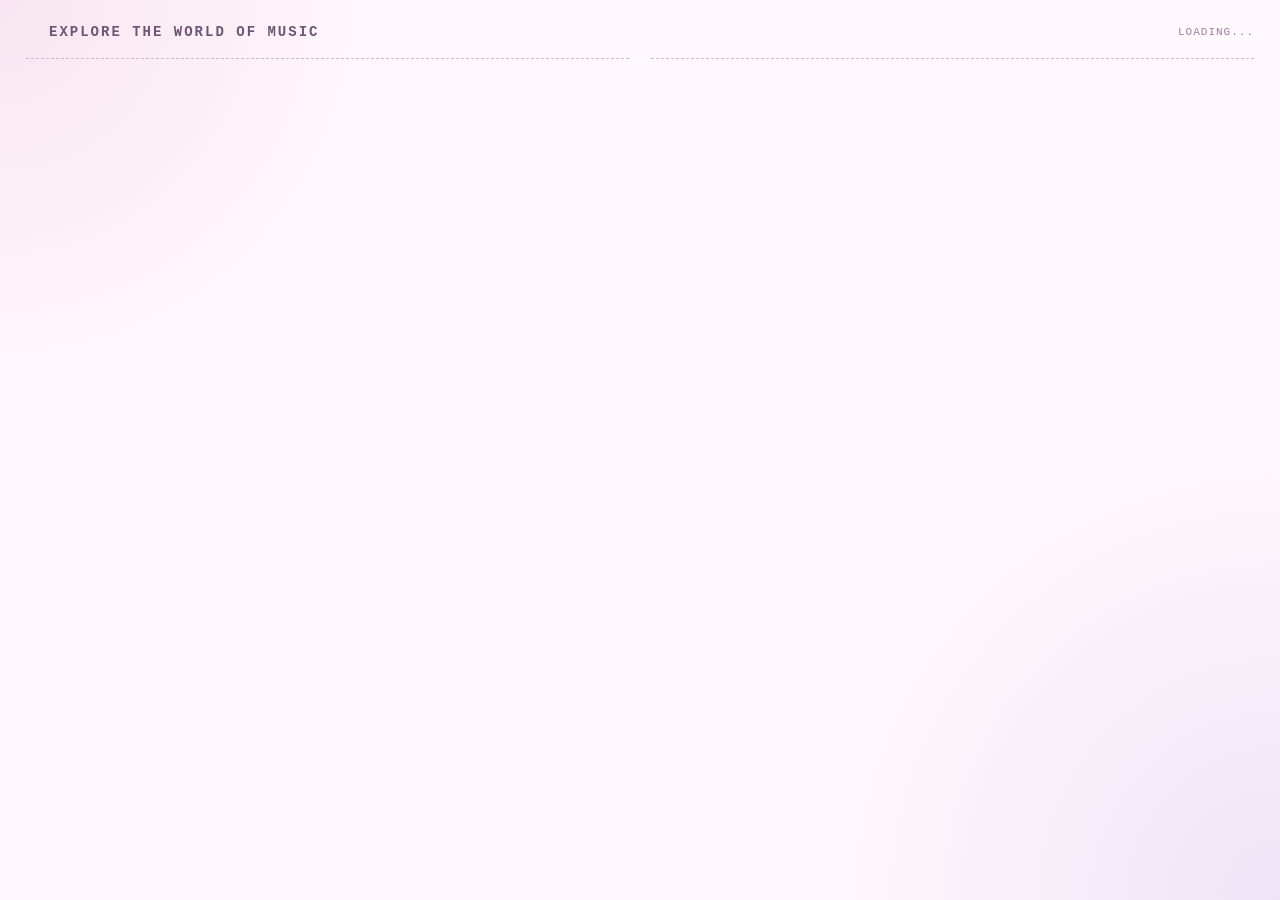
==== static/templates/content.html @ 953e0a97 "Initial commit" ====
<!DOCTYPE html>

<html lang="fr">

<head>
    <meta charset="UTF-8">
    <title>Artists</title>

    <link rel="stylesheet" href="../style/iframe.css">
    <script src="/js/api.js"></script>

</head>

<body class="content-page">

    <header class="content-header">
        <div>
            <span class="small-title">Explore the world of music</span>
        </div>

        <span class="artist-count">LOADING...</span>
    </header>

    <div class="separator"></div>

    <main class="result">
        <noscript>
            In order to see artists, you need to enable JavaScript.
        </noscript>
    </main>

    <p class="no-result">NO ARTIST FOUND.</p>

    <script>

        function findGetParameter(parameterName) {
            var result = undefined,
                tmp = [];

            location.search
                .substr(1)
                .split("&")
                .forEach(function (item) {
                    tmp = item.split("=");

                    if (tmp[0] === parameterName) {
                        result = decodeURIComponent(tmp[1]);
                    }
                });

            return result;
        }

        function sanitizePage(pageNumber, page) {
            if (typeof(page) !== "number") {
                return 1;
            }

            return page > 0 && page <= pageNumber ? page : 1;
        }

        function sanitizePagination(pagination) {
            if (typeof(pagination) !== "number") {
                return 1;
            }

            return pagination > -1 && pagination < 3 ? pagination : 1;
        }

        getArtistData(function(responseStatus, response) {

            var artists = JSON.parse(response);

            var result = document.getElementsByClassName("result")[0];
            var artistCount = document.getElementsByClassName("artist-count")[0];
            var noResult = document.getElementsByClassName("no-result")[0];

            artistCount.textContent =
                artists.ArtistsData.length + " ARTISTS";


            function displayArtists(artists) {

                var artistsToDisplay = artists.ArtistsData;

                result.innerHTML = "";

                noResult.style.display = "none";


                // Artists per page

                var section = "<div>Artists per page: ";

                var pages = artists.PagesNumber;

                var pagination =
                    Number(findGetParameter("n") ?? "1");

                pagination = sanitizePagination(pagination);

                var page =
                    Number(findGetParameter("page"));

                page = sanitizePage(pages, page);

                var arrayPagination = ["5", "10", "25"];


                for (let i = 0; i < arrayPagination.length; i++) {

                    section +=
                        "<span class=\"pagination-button\">";

                    if (i === pagination) {
                        section += "<span class=\"pagination-current\">" + arrayPagination[i] + "</span>";
                    } else {

                        section +=
                            "<a href=\"?n=" +
                            i.toString() +
                            "&page=" +
                            page +
                            "\">" +
                            arrayPagination[i] +
                            "</a>";
                    }

                    section += "</span>";
                }

                section += "</div>";


                // Artists

                section +=
                    "<section id=\"artist-section\">";

                for (var i = 0;
                    i < artistsToDisplay.length;
                    ++i) {

                    let artist = artistsToDisplay[i];

                    let newArticle =
                        "<article class=\"artist-card\">" +

                        "<a href=\"/artist/" +
                        artist.id +
                        "\" class=\"artist-link\">" +

                        "<div class=\"artist-image\">" +

                        "<img src=\"" +
                        artist.image +
                        "\" alt=\"an image of " +
                        artist.name +
                        "\">" +

                        "</div>" +

                        "<div class=\"artist-info\">" +

                        "<span class=\"artist-number\">" +
                        "#" +
                        String(i + 1).padStart(2, "0") +
                        "</span>" +

                        "<h2>" +
                        artist.name +
                        "</h2>" +

                        "</div>" +

                        "</a>" +

                        "</article>";

                    section += newArticle;
                }

                section += "</section>";


                // Page buttons

                section += "<div class=\"page-navigation\">";

                for (let i = 1; i <= pages; i++) {

                    section +=
                        "<span class=\"page-button\">";
                        
                    if (i === page) {
                        section += "<span class=\"page-current\">" + i.toString() + "</span>";
                    
                    } else {
                        section +=
                            "<a href=\"?page=" +
                            i.toString() +
                            "&n=" +
                            pagination +
                            "\">" +
                            i.toString() +
                            "</a>";
                    }

                    section += "</span>";
                }

                section += "</div>";


                if (artistsToDisplay.length === 0) {
                    noResult.style.display = "block";
                }

                return section;
            }

            result.innerHTML = displayArtists(artists);

        }, findGetParameter("n"), findGetParameter("page"));

    </script>

</body>

</html>
---- static/style/iframe.css ----
* {
    box-sizing: border-box;
}

html {
    scroll-behavior: smooth;
}

body {
    margin: 0;
    padding: 0;

    background: #fff8fc;
    color: #59465c;

    font-family: "Courier New", monospace;
    font-size: 13px;
}
.content-page {
    min-height: 100vh;
    padding: 24px 26px 35px;

    background:
        radial-gradient(circle at top left, #f8e5f1 0, transparent 25%),
        radial-gradient(circle at bottom right, #eee4f6 0, transparent 30%),
        #fff8fc;
}
.content-header {
    display: flex;
    align-items: center;
    justify-content: space-between;

    margin-bottom: 18px;

    color: #6d5575;
}

.small-title {
    position: relative;

    font-size: 14px;
    font-weight: bold;
    letter-spacing: 2px;
    text-transform: uppercase;
}

.small-title::before {
    content: "";

    display: inline-block;

    width: 16px;
    height: 16px;

    margin-right: 7px;

    background-image: url("/img/musicnote.gif");
    background-size: contain;
    background-repeat: no-repeat;
    background-position: center;

    vertical-align: middle;
}

.artist-count {
    color: #9a829e;

    font-size: 11px;
    letter-spacing: 1px;
}

.separator {
    height: 1px;

    margin: 18px 0 22px;

    border-top: 1px dashed #cdb9ca;

    position: relative;
}

.separator::after {
    content: "";

    position: absolute;
    left: 50%;
    top: -8px;

    width: 18px;
    height: 18px;

    transform: translateX(-50%);

    background-color: #fff8fc;
    background-image: url("/img/bowtie.gif");
    background-size: contain;
    background-repeat: no-repeat;
    background-position: center;
}

.pagination-settings {
    display: flex;
    align-items: center;
    justify-content: flex-start;

    gap: 6px;

    margin: 0 0 0px;

    color: #6d5575;

    font-size: 12px;
}

.pagination-label {
    margin-right: 6px;

    font-weight: bold;
    letter-spacing: 0.5px;
}
.pagination-button {
    display: inline-block;
}

.pagination-button a,
.pagination-current {
    display: inline-flex;
    align-items: center;
    justify-content: center;

    min-width: 32px;
    height: 27px;

    padding: 0 9px;

    background: #ffffff;

    border: 1px solid #cdb8ca;

    color: #6b526e;

    font-family: "Courier New", monospace;
    font-size: 12px;
    font-weight: bold;

    text-decoration: none;

    box-shadow: 2px 2px 0 #e4d6e1;

    transition:
        background 0.12s ease,
        transform 0.12s ease,
        box-shadow 0.12s ease;
}

.pagination-button a:hover {
    background: #f7e7f1;

    border-color: #b88cab;

    color: #805d79;

    transform: translateY(-1px);

    box-shadow: 2px 3px 0 #dec9d9;
}

.pagination-current {
    background: #c99abd;

    border-color: #ae7fa5;

    color: #ffffff;

    box-shadow:
        inset 1px 1px 2px rgba(90, 55, 85, 0.2);

    cursor: default;
}
#artist-section {
    display: grid;

    grid-template-columns: repeat(4, minmax(0, 1fr));

    gap: 10px;

    margin-top: 8px;
}
.artist-card {
    min-width: 0;

    background: #ffffff;

    border: 1px solid #d0c2ce;

    box-shadow:
        3px 3px 0 #e3d8e1;

    transition:
        transform 0.15s ease,
        box-shadow 0.15s ease;
}

.artist-card:hover {
    transform: translateY(-3px);

    border-color: #bd9bb6;

    box-shadow:
        5px 6px 0 #dfcedb;
}
.artist-link {
    display: block;

    color: inherit;

    text-decoration: none;
}
.artist-image {
    padding: 6px;

    background: #faf6f9;
}

.artist-image img {
    display: block;

    width: 100%;
    aspect-ratio: 1 / 1;

    object-fit: cover;

    border: 1px solid #e0d5dd;
}
.artist-info {
    position: relative;

    padding: 7px 9px 9px;

    background: #ffffff;

    border-top: 1px solid #e2d7df;
}

.artist-number {
    display: block;

    margin-bottom: 3px;

    color: #b092ae;

    font-size: 9px;
    letter-spacing: 1px;
}

.artist-info h2 {
    margin: 0;

    overflow: hidden;

    color: #59465c;

    font-size: 12px;
    font-weight: bold;
    letter-spacing: 0.5px;

    text-overflow: ellipsis;
    white-space: nowrap;
}
.artist-card:hover .artist-info::after {
    content: "";

    position: absolute;

    right: 8px;
    bottom: 7px;

    width: 16px;
    height: 16px;

    background-image: url("/img/cat.gif");
    background-size: contain;
    background-repeat: no-repeat;
    background-position: center;
}
.page-navigation {
    display: flex;
    align-items: center;
    justify-content: center;

    gap: 5px;

    margin: 24px 0 8px;
}

.page-navigation::before {
    content: "PAGE";

    margin-right: 7px;

    color: #a188a3;

    font-size: 10px;
    font-weight: bold;
    letter-spacing: 1px;
}

.page-button {
    display: inline-block;
}

.page-button a,
.page-current {
    display: inline-flex;
    align-items: center;
    justify-content: center;

    min-width: 29px;
    height: 27px;

    padding: 0 7px;

    background: #ffffff;

    border: 1px solid #cdb8ca;

    color: #6b526e;

    font-family: "Courier New", monospace;
    font-size: 11px;
    font-weight: bold;

    text-decoration: none;

    box-shadow: 2px 2px 0 #e4d6e1;

    transition:
        background 0.12s ease,
        transform 0.12s ease;
}

.page-button a:hover {
    background: #f7e7f1;

    border-color: #b88cab;

    color: #805d79;

    transform: translateY(-1px);
}

.page-current {
    background: #c99abd;

    border-color: #ae7fa5;

    color: #ffffff;

    box-shadow:
        inset 1px 1px 2px rgba(90, 55, 85, 0.2);
}
.no-result {
    display: none;

    margin: 35px 0;

    text-align: center;

    color: #a9829f;

    font-size: 12px;
    font-weight: bold;
    letter-spacing: 1px;
}

.no-result::before {
    content: "♡ ";

    color: #c18eb7;
}
noscript {
    display: block;

    margin: 20px 0;
    padding: 12px;

    background: #fff0f7;

    border: 1px solid #dfbfd2;

    color: #805d79;

    font-size: 11px;
    text-align: center;
}
@media (max-width: 900px) {

    #artist-section {
        grid-template-columns: repeat(3, minmax(0, 1fr));
    }
}

@media (max-width: 650px) {

    .content-page {
        padding: 18px;
    }

    #artist-section {
        grid-template-columns: repeat(2, minmax(0, 1fr));
    }

    .pagination-settings {
        flex-wrap: wrap;
    }
}

@media (max-width: 420px) {

    #artist-section {
        grid-template-columns: 1fr;
    }

    .search-container {
        align-items: flex-start;
        flex-direction: column;
    }

    #artist-search {
        width: 100%;
    }
}
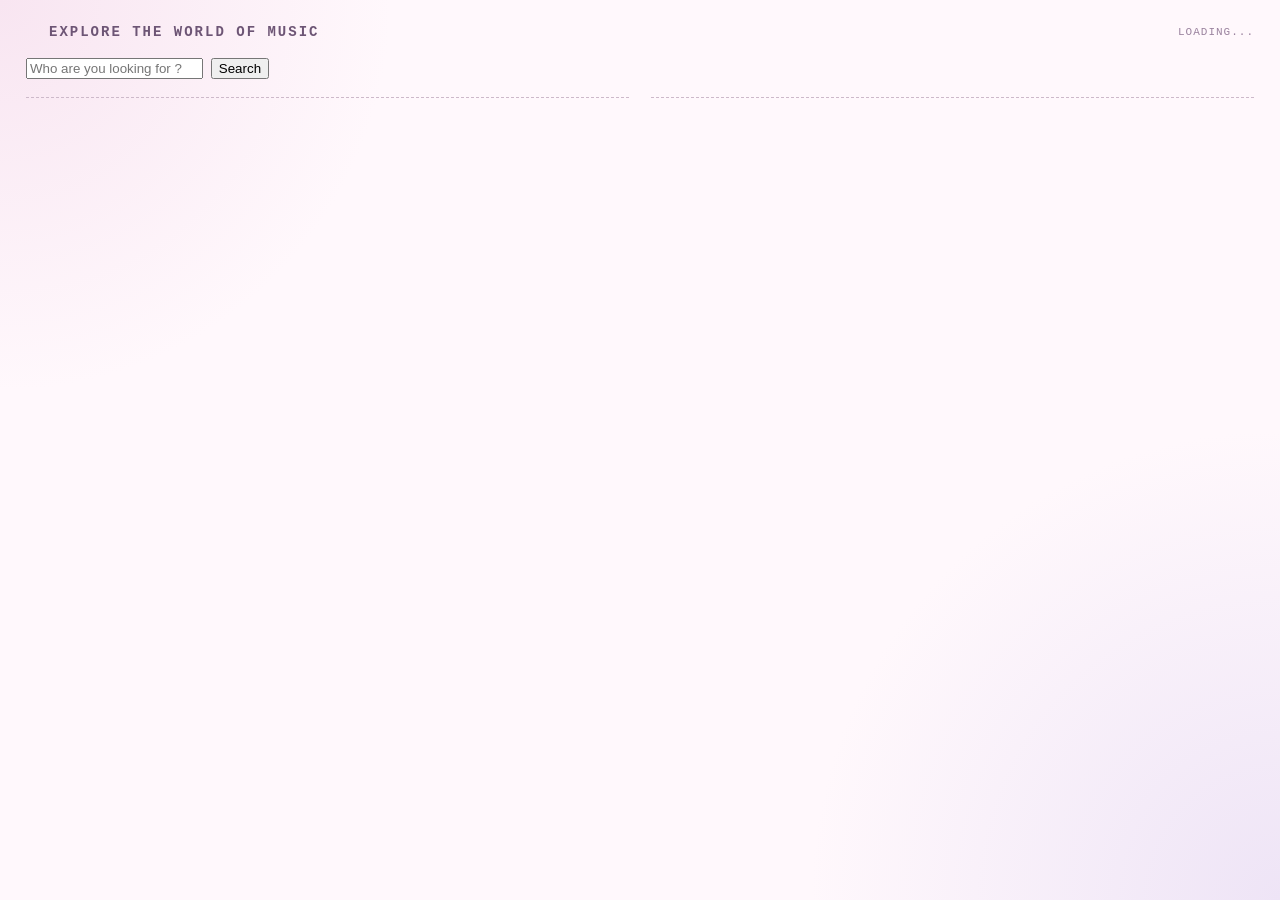
==== commit 93ba9238: "Add search bar" ====
--- a/static/templates/content.html
+++ b/static/templates/content.html
@@ -20,6 +20,10 @@
 
         <span class="artist-count">LOADING...</span>
     </header>
+    <form action="/search" method="GET">
+        <input type="text" name="name" placeholder="Who are you looking for ?">
+        <button type="submit">Search</button>
+    </form>
 
     <div class="separator"></div>
 
